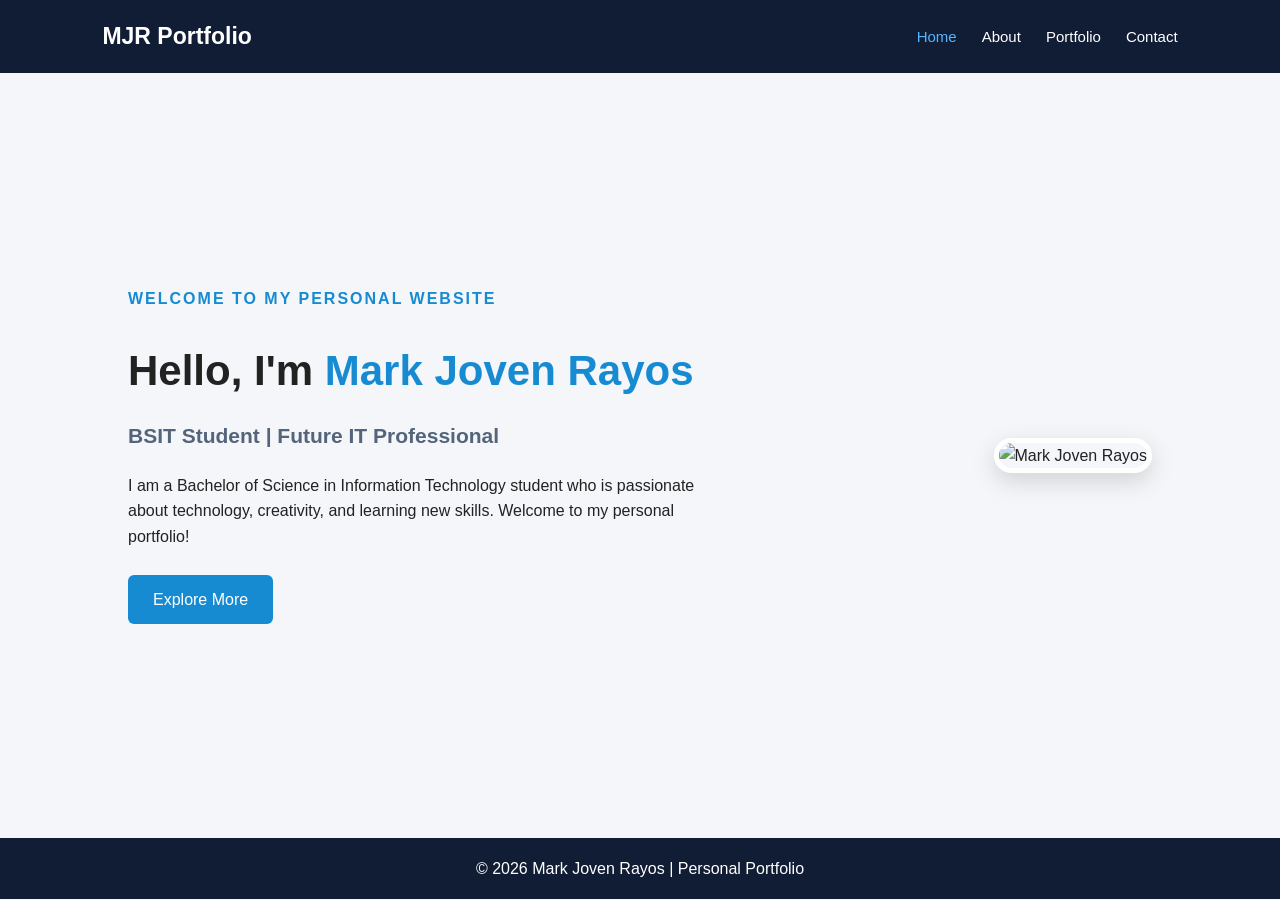
==== index.html @ 6e72f9e1 "Add files via upload" ====
<!DOCTYPE html>
<html lang="en">
<head>
    <meta charset="UTF-8">
    <meta name="viewport" content="width=device-width, initial-scale=1.0">
    <title>MJR | Personal Portfolio</title>
    <link rel="stylesheet" href="style.css">
</head>
<body>

<header>
    <nav class="navbar">
        <a href="index.html" class="logo">MJR Portfolio</a>

        <ul class="nav-links">
            <li><a href="index.html" class="active">Home</a></li>
            <li><a href="about.html">About</a></li>
            <li><a href="portfolio.html">Portfolio</a></li>
            <li><a href="contact.html">Contact</a></li>
        </ul>
    </nav>
</header>

<section class="hero">

    <div class="hero-content">
        <p class="welcome">WELCOME TO MY PERSONAL WEBSITE</p>

        <h1>Hello, I'm <span>Mark Joven Rayos</span></h1>

        <h2>BSIT Student | Future IT Professional</h2>

        <p>
            I am a Bachelor of Science in Information Technology
            student who is passionate about technology, creativity,
            and learning new skills. Welcome to my personal portfolio!
        </p>

        <a href="about.html" class="btn">Explore More</a>
    </div>

    <div class="hero-image">
        <img src="images/profile.jpg" alt="Mark Joven Rayos">
    </div>

</section>

<footer>
    <p>© 2026 Mark Joven Rayos | Personal Portfolio</p>
</footer>

</body>
</html>
---- style.css ----
/* =========================
   GENERAL STYLING
========================= */

* {
    margin: 0;
    padding: 0;
    box-sizing: border-box;
    font-family: Arial, sans-serif;
}

body {
    background-color: #f4f6fa;
    color: #222;
    line-height: 1.6;
}

/* =========================
   NAVIGATION BAR
========================= */

header {
    background-color: #101d35;
    padding: 18px 8%;
}

.navbar {
    display: flex;
    justify-content: space-between;
    align-items: center;
}

.logo {
    color: white;
    font-size: 23px;
    font-weight: bold;
    text-decoration: none;
}

.nav-links {
    display: flex;
    list-style: none;
    gap: 25px;
}

.nav-links a {
    color: white;
    text-decoration: none;
    font-size: 15px;
    transition: 0.3s;
}

.nav-links a:hover,
.nav-links a.active {
    color: #53b5ff;
}

/* =========================
   HOMEPAGE
========================= */

.hero {
    min-height: 85vh;
    display: flex;
    align-items: center;
    justify-content: space-between;
    padding: 60px 10%;
    gap: 40px;
}

.hero-content {
    max-width: 600px;
}

.welcome {
    color: #168bd2;
    font-weight: bold;
    letter-spacing: 2px;
}

.hero h1 {
    font-size: 42px;
    margin: 15px 0;
}

.hero h1 span,
.page-section h1 span {
    color: #168bd2;
}

.hero h2 {
    font-size: 21px;
    color: #53647b;
    margin-bottom: 20px;
}

.hero-content p {
    margin-bottom: 25px;
}

.hero-image img {
    width: 300px;
    height: 350px;
    object-fit: cover;
    border-radius: 20px;
    border: 5px solid white;
    box-shadow: 0 8px 25px rgba(0,0,0,0.15);
}

/* =========================
   BUTTON
========================= */

.btn {
    display: inline-block;
    background-color: #168bd2;
    color: white;
    padding: 12px 25px;
    border: none;
    border-radius: 6px;
    text-decoration: none;
    cursor: pointer;
    transition: 0.3s;
}

.btn:hover {
    background-color: #101d35;
}

/* =========================
   GENERAL PAGE SECTION
========================= */

.page-section {
    min-height: 85vh;
    padding: 60px 10%;
}

.page-section h1 {
    font-size: 36px;
    text-align: center;
    margin-bottom: 25px;
}

/* =========================
   ABOUT PAGE
========================= */

.about-content {
    max-width: 800px;
    margin: 30px auto;
    background: white;
    padding: 35px;
    border-radius: 12px;
    box-shadow: 0 5px 20px rgba(0,0,0,0.07);
}

.about-content h2 {
    color: #168bd2;
    margin: 20px 0 10px;
}

.skills {
    padding-left: 25px;
}

/* =========================
   PORTFOLIO PAGE
========================= */

.section-intro {
    text-align: center;
    margin-bottom: 35px;
}

.project-container {
    display: grid;
    grid-template-columns: repeat(3, 1fr);
    gap: 25px;
}

.project-card {
    background: white;
    padding: 30px;
    border-radius: 12px;
    box-shadow: 0 5px 20px rgba(0,0,0,0.07);
    transition: 0.3s;
}

.project-card:hover {
    transform: translateY(-8px);
}

.project-card h2 {
    color: #168bd2;
    margin-bottom: 15px;
    font-size: 21px;
}

.project-card span {
    display: inline-block;
    margin-top: 20px;
    color: #168bd2;
    font-weight: bold;
}

/* =========================
   CONTACT PAGE
========================= */

.contact-container {
    max-width: 600px;
    margin: auto;
}

.contact-form {
    background: white;
    padding: 35px;
    border-radius: 12px;
    box-shadow: 0 5px 20px rgba(0,0,0,0.07);
}

.contact-form h2 {
    color: #168bd2;
    margin-bottom: 25px;
}

.contact-info {
    display: flex;
    flex-direction: column;
    gap: 20px;
}

.contact-item {
    padding: 15px;
    background: #f4f6fa;
    border-radius: 8px;
}

.contact-item h3 {
    color: #168bd2;
    margin-bottom: 5px;
}

.contact-item a {
    color: #333;
    text-decoration: none;
}

.contact-item a:hover {
    color: #168bd2;
}

.contact-message {
    margin-top: 25px;
    text-align: center;
    color: #53647b;
}

/* =========================
   FOOTER
========================= */

footer {
    background-color: #101d35;
    color: white;
    text-align: center;
    padding: 18px;
}

/* =========================
   RESPONSIVE DESIGN
========================= */

@media (max-width: 768px) {

    .navbar {
        flex-direction: column;
        gap: 15px;
    }

    .nav-links {
        flex-wrap: wrap;
        justify-content: center;
        gap: 15px;
    }

    .hero {
        flex-direction: column-reverse;
        text-align: center;
    }

    .hero h1 {
        font-size: 32px;
    }

    .project-container {
        grid-template-columns: 1fr;
    }

    .hero-image img {
        width: 230px;
        height: 270px;
    }
}
/* ABOUT PAGE NEW DESIGN */

.about-profile {
    display: flex;
    align-items: center;
    gap: 35px;
    background: white;
    padding: 30px;
    border-radius: 15px;
    margin: 30px auto;
    max-width: 950px;
    box-shadow: 0 5px 20px rgba(0,0,0,0.07);
}

.about-photo img {
    width: 220px;
    height: 250px;
    object-fit: cover;
    border-radius: 12px;
}

.about-intro h2 {
    color: #168bd2;
    margin-bottom: 15px;
}

.about-intro p {
    margin-bottom: 12px;
}

.about-grid {
    max-width: 950px;
    margin: 30px auto;
    display: grid;
    grid-template-columns: repeat(2, 1fr);
    gap: 22px;
}

.about-card {
    background: white;
    padding: 28px;
    border-radius: 14px;
    box-shadow: 0 5px 20px rgba(0,0,0,0.07);
    transition: 0.3s;
}

.about-card:hover {
    transform: translateY(-5px);
}

.about-card h2 {
    color: #168bd2;
    margin-bottom: 18px;
}

.about-card p {
    margin-bottom: 10px;
}

.hobby-list {
    display: flex;
    flex-wrap: wrap;
    gap: 12px;
}

.hobby-list span {
    background: #eaf5ff;
    color: #168bd2;
    padding: 10px 15px;
    border-radius: 20px;
    font-size: 14px;
}

@media (max-width: 768px) {

    .about-profile {
        flex-direction: column;
        text-align: center;
    }

    .about-grid {
        grid-template-columns: 1fr;
    }

    .about-photo img {
        width: 200px;
        height: 220px;
    }
}

/* ABOUT PAGE NEW DESIGN */

.about-profile {
    display: flex;
    align-items: center;
    gap: 35px;
    background: white;
    padding: 30px;
    border-radius: 15px;
    margin: 30px auto;
    max-width: 950px;
    box-shadow: 0 5px 20px rgba(0,0,0,0.07);
}

.about-photo img {
    width: 220px;
    height: 250px;
    object-fit: cover;
    border-radius: 12px;
}

.about-intro h2 {
    color: #168bd2;
    margin-bottom: 15px;
}

.about-intro p {
    margin-bottom: 12px;
}

.about-grid {
    max-width: 950px;
    margin: 30px auto;
    display: grid;
    grid-template-columns: repeat(2, 1fr);
    gap: 22px;
}

.about-card {
    background: white;
    padding: 28px;
    border-radius: 14px;
    box-shadow: 0 5px 20px rgba(0,0,0,0.07);
    transition: 0.3s;
}

.about-card:hover {
    transform: translateY(-5px);
}

.about-card h2 {
    color: #168bd2;
    margin-bottom: 18px;
}

.about-card p {
    margin-bottom: 10px;
}

.hobby-list {
    display: flex;
    flex-wrap: wrap;
    gap: 12px;
}

.hobby-list span {
    background: #eaf5ff;
    color: #168bd2;
    padding: 10px 15px;
    border-radius: 20px;
    font-size: 14px;
}

@media (max-width: 768px) {

    .about-profile {
        flex-direction: column;
        text-align: center;
    }

    .about-grid {
        grid-template-columns: 1fr;
    }

    .about-photo img {
        width: 200px;
        height: 220px;
    }
}

/* ABOUT PAGE NEW DESIGN */

.about-profile {
    display: flex;
    align-items: center;
    gap: 35px;
    background: white;
    padding: 30px;
    border-radius: 15px;
    margin: 30px auto;
    max-width: 950px;
    box-shadow: 0 5px 20px rgba(0,0,0,0.07);
}

.about-photo img {
    width: 220px;
    height: 250px;
    object-fit: cover;
    border-radius: 12px;
}

.about-intro h2 {
    color: #168bd2;
    margin-bottom: 15px;
}

.about-intro p {
    margin-bottom: 12px;
}

.about-grid {
    max-width: 950px;
    margin: 30px auto;
    display: grid;
    grid-template-columns: repeat(2, 1fr);
    gap: 22px;
}

.about-card {
    background: white;
    padding: 28px;
    border-radius: 14px;
    box-shadow: 0 5px 20px rgba(0,0,0,0.07);
    transition: 0.3s;
}

.about-card:hover {
    transform: translateY(-5px);
}

.about-card h2 {
    color: #168bd2;
    margin-bottom: 18px;
}

.about-card p {
    margin-bottom: 10px;
}

.hobby-list {
    display: flex;
    flex-wrap: wrap;
    gap: 12px;
}

.hobby-list span {
    background: #eaf5ff;
    color: #168bd2;
    padding: 10px 15px;
    border-radius: 20px;
    font-size: 14px;
}

@media (max-width: 768px) {

    .about-profile {
        flex-direction: column;
        text-align: center;
    }

    .about-grid {
        grid-template-columns: 1fr;
    }

    .about-photo img {
        width: 200px;
        height: 220px;
    }
}

/* ABOUT PAGE NEW DESIGN */

.about-profile {
    display: flex;
    align-items: center;
    gap: 35px;
    background: white;
    padding: 30px;
    border-radius: 15px;
    margin: 30px auto;
    max-width: 950px;
    box-shadow: 0 5px 20px rgba(0,0,0,0.07);
}

.about-photo img {
    width: 220px;
    height: 250px;
    object-fit: cover;
    border-radius: 12px;
}

.about-intro h2 {
    color: #168bd2;
    margin-bottom: 15px;
}

.about-intro p {
    margin-bottom: 12px;
}

.about-grid {
    max-width: 950px;
    margin: 30px auto;
    display: grid;
    grid-template-columns: repeat(2, 1fr);
    gap: 22px;
}

.about-card {
    background: white;
    padding: 28px;
    border-radius: 14px;
    box-shadow: 0 5px 20px rgba(0,0,0,0.07);
    transition: 0.3s;
}

.about-card:hover {
    transform: translateY(-5px);
}

.about-card h2 {
    color: #168bd2;
    margin-bottom: 18px;
}

.about-card p {
    margin-bottom: 10px;
}

.hobby-list {
    display: flex;
    flex-wrap: wrap;
    gap: 12px;
}

.hobby-list span {
    background: #eaf5ff;
    color: #168bd2;
    padding: 10px 15px;
    border-radius: 20px;
    font-size: 14px;
}

@media (max-width: 768px) {

    .about-profile {
        flex-direction: column;
        text-align: center;
    }

    .about-grid {
        grid-template-columns: 1fr;
    }

    .about-photo img {
        width: 200px;
        height: 220px;
    }
}
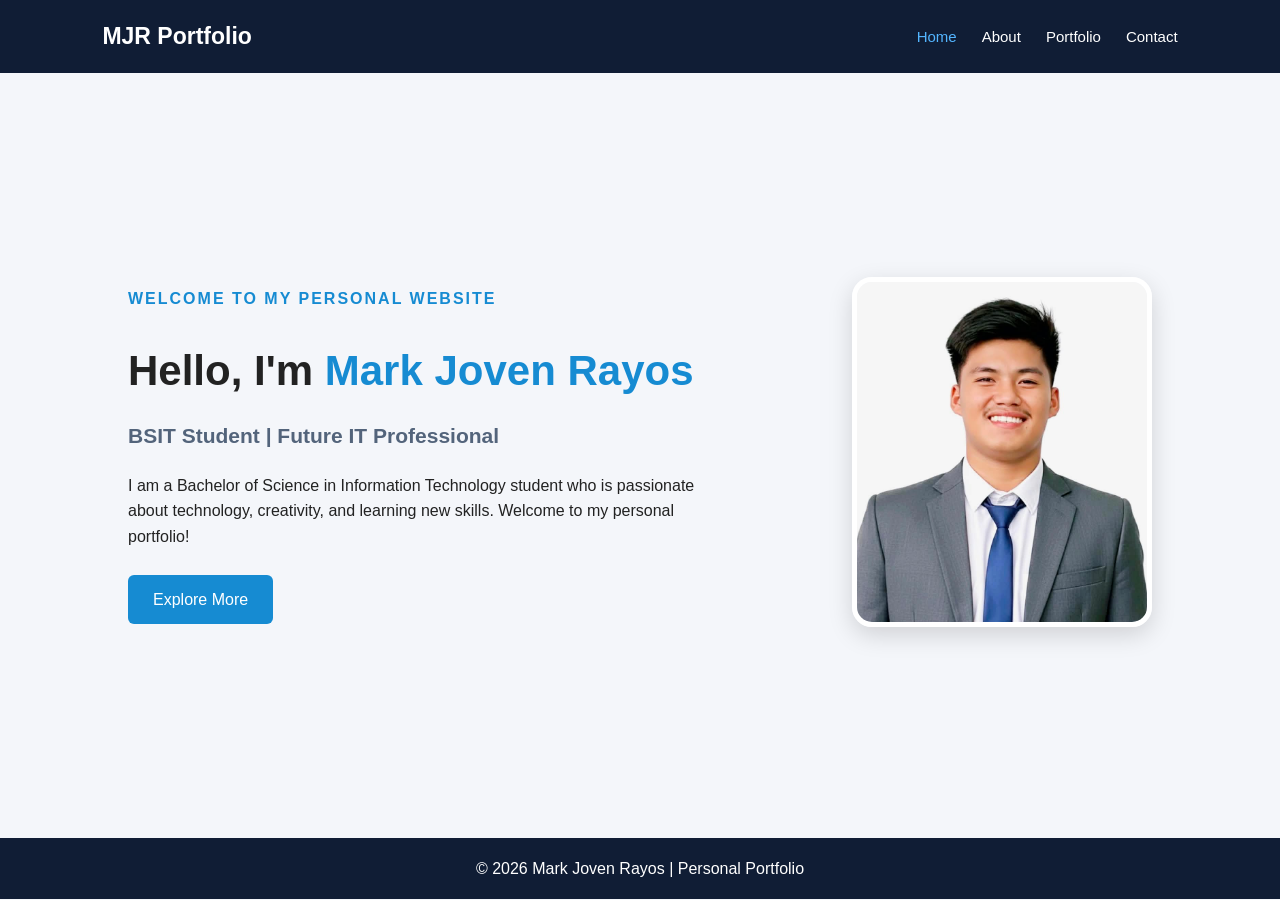
==== commit d362bfa2: "Update index.html" ====
--- a/index.html
+++ b/index.html
@@ -41,7 +41,7 @@
     </div>
 
     <div class="hero-image">
-        <img src="images/profile.jpg" alt="Mark Joven Rayos">
+        <img src="profile.jpg" alt="Mark Joven Rayos">
     </div>
 
 </section>
